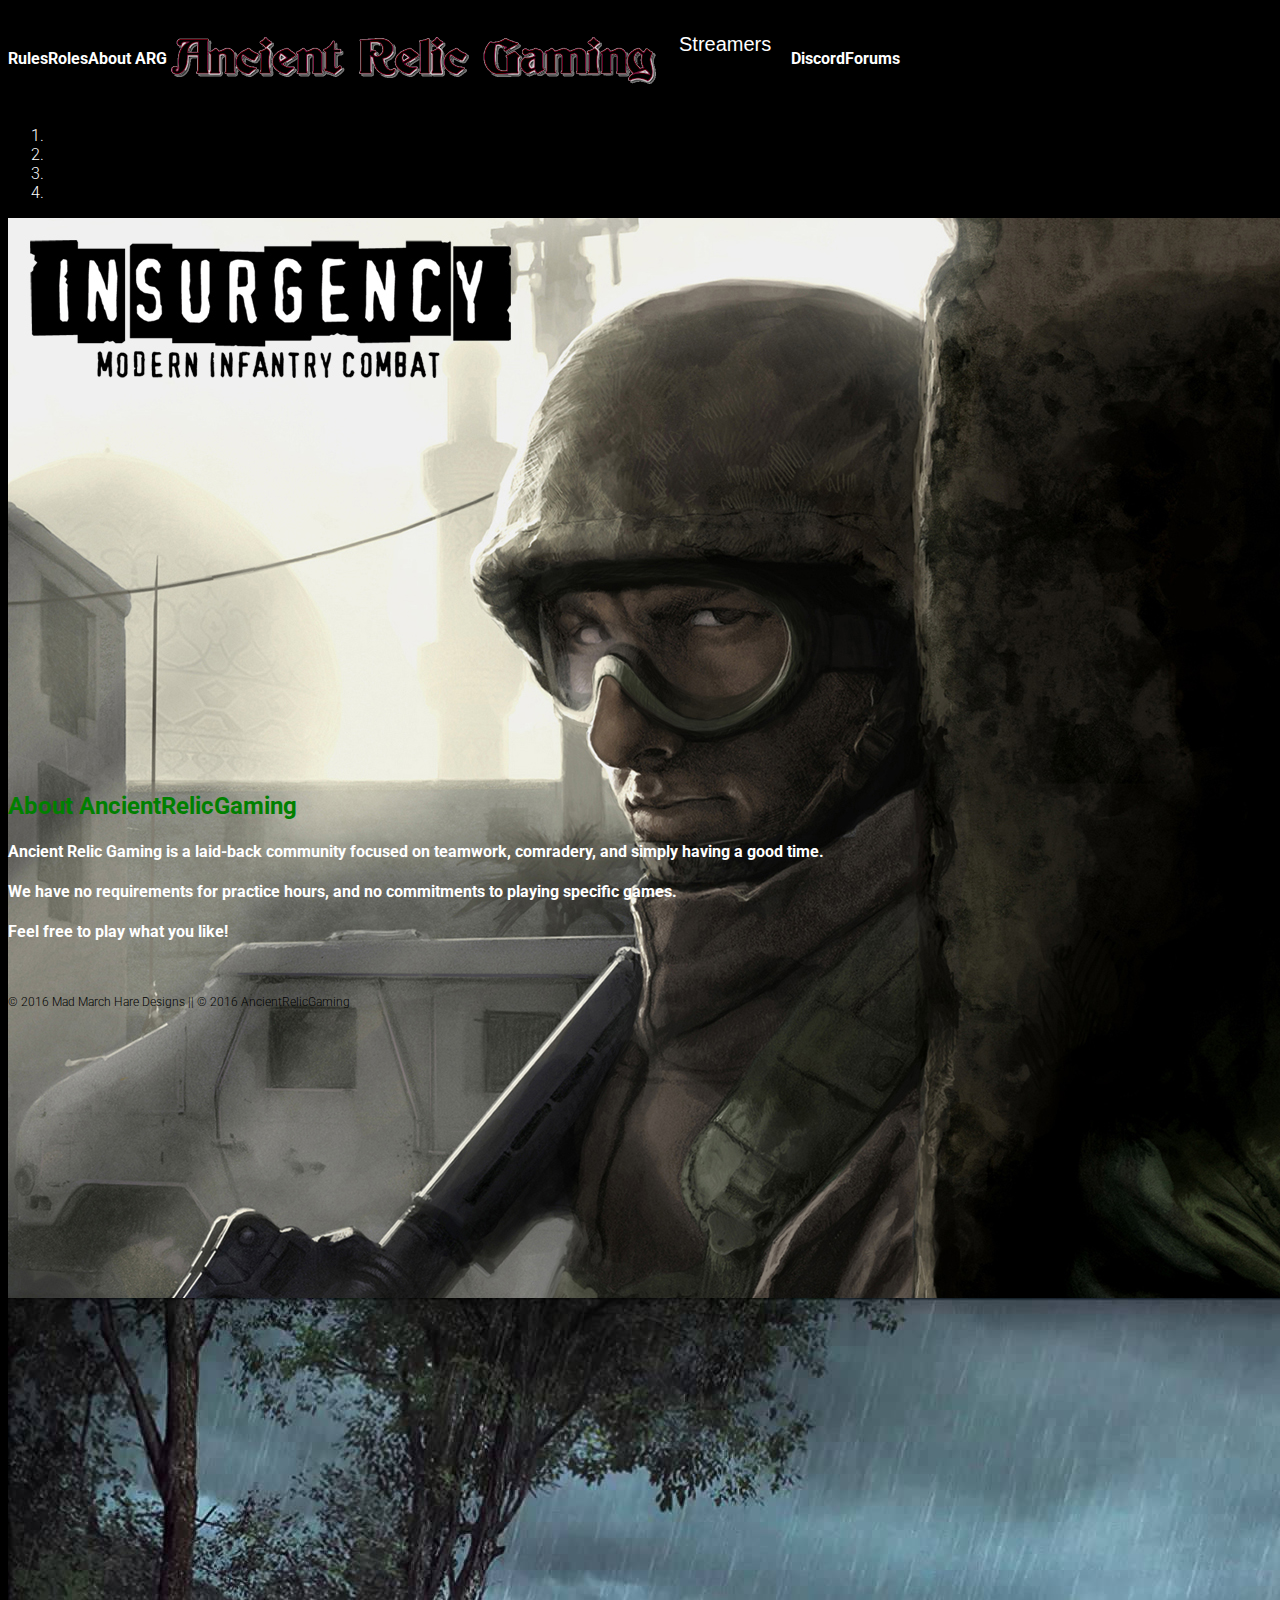
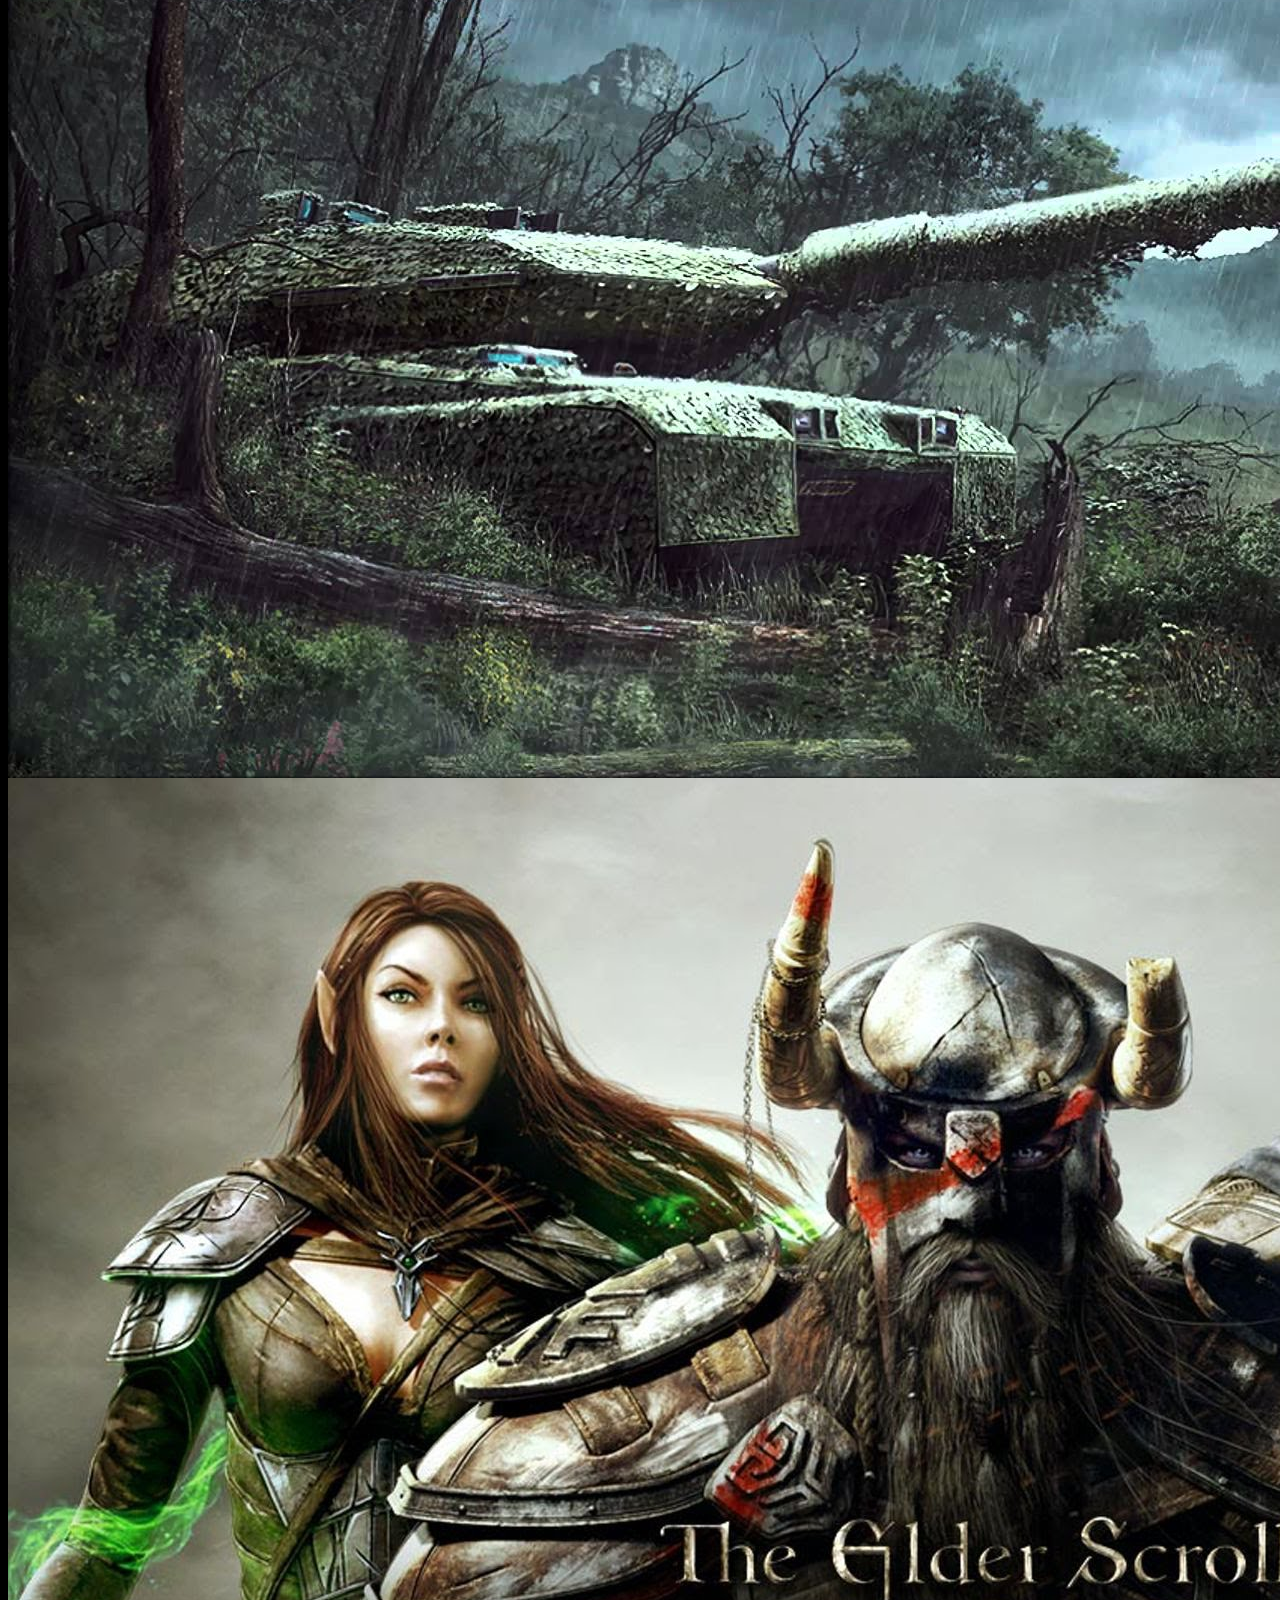
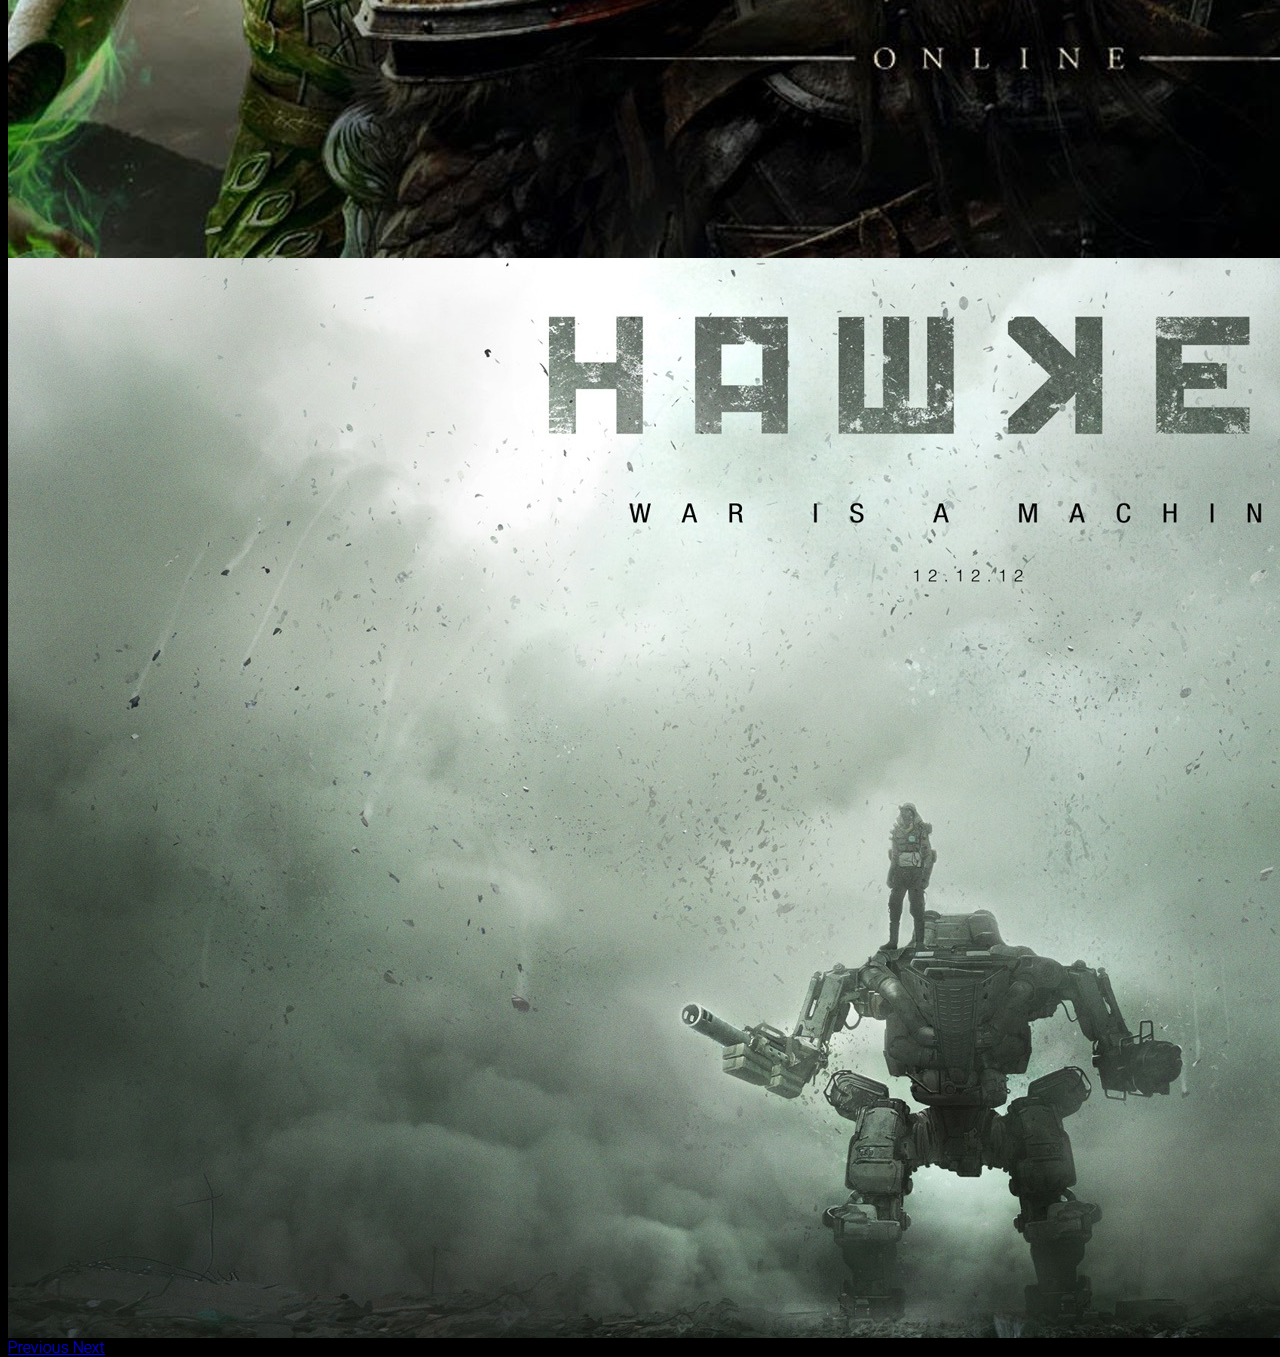
==== index.html @ dc6e52f1 "Add files via upload" ====
<html>
<head>
  <title>AncientRelicGaming</title>
  <meta charset="utf-8"/>
  <link rel="stylesheet" href="https://maxcdn.bootstrapcdn.com/bootstrap/3.3.6/css/bootstrap.min.css" integrity="sha384-1q8mTJOASx8j1Au+a5WDVnPi2lkFfwwEAa8hDDdjZlpLegxhjVME1fgjWPGmkzs7" crossorigin="anonymous">
  <script src="https://ajax.googleapis.com/ajax/libs/jquery/1.12.4/jquery.min.js"></script>
  <script src="https://maxcdn.bootstrapcdn.com/bootstrap/3.3.7/js/bootstrap.min.js"></script>
  <link href='https://fonts.googleapis.com/css?family=Roboto:300,400,700' rel='stylesheet' type='text/css'>
  <link rel="stylesheet" type="text/css" href="main.css">
  <link rel="shortcut icon" href="ar_logo.ico" type="image/x-icon">
  <link rel="icon" href="ar_logo.ico" type="image/x-icon">
  <style>
  .carousel-inner > .item > img,
  .carousel-inner > .item > a > img {
      width: auto;
      height: auto;
      margin: auto;
  }
  </style>
</head>  
<body>
    <header class="container">
        <div class="row">
            <nav class="col-md-5">
                <a class="navigation" href="rules.html" role="button"><h4>Rules</h4></a>
                <a class="navigation" href="roles.html" role="button"><h4>Roles</h4></a>
                <a class="navigation" href="about_arg.html" role="button"><h4>About ARG</h4></a>
            </nav>
            <nav class="col-md-6">
                <a href="index.html"><img src="coollogo_com-88802969.png"></a>
            </nav>
            <nav class="col-md-5">
                <!-- Media Dropdown -->
                <div class="dropdown">
                  <button class="dropbtn">Streamers</button>
                  <div class="dropdown-content">
                    <a href="404.html">Youtube</a>
                    <a href="404.html">Twitch</a>
                  </div>
                </div>
                <a class="navigation" href="discord.html" role="button"><h4>Discord</h4></a>
                <a class="navigation" href="https://groups.google.com/forum/#!forum/ancient-relic-gaming" target="_blank" role="button"><h4>Forums</h4></a>
            </nav>
        </div>
    </header>
    <section class="jumbotron">
        <div class="container">
           <div id="myCarousel" class="carousel slide" data-ride="carousel">
              <!-- Indicators -->
              <ol class="carousel-indicators">
                <li data-target="#myCarousel" data-slide-to="0" class="active"></li>
                <li data-target="#myCarousel" data-slide-to="1"></li>
                <li data-target="#myCarousel" data-slide-to="2"></li>
                <li data-target="#myCarousel" data-slide-to="3"></li>
              </ol>

              <!-- Wrapper for slides -->
              <div class="carousel-inner" role="listbox">
                <div class="item active">
                  <a href="http://store.steampowered.com/app/222880/" target="_blank"><img class="thumbnail" src="insurgency_1151.jpg" alt="Chania"></a>
                  <!--<div class="carousel-caption">
                    <h3>Insurgency</h3>
                    <p>War MMO</p>
                  </div>-->
                </div>

                <div class="item">
                  <a href="https://aw.my.com/us" target="_blank"><img class="thumbnail" src="AW.jpg" alt="Chania"></a>
                  <!--<div class="carousel-caption">
                    <h3>Armoured Warfare</h3>
                    <p>Tanks Everywhere</p>
                  </div>-->
                </div>

                <div class="item">
                    <a href="http://www.elderscrollsonline.com/en-us/home" target="_blank"><img class="thumbnail" src="ESO.jpg" alt="Flower"></a>
                  <!--<div class="carousel-caption">
                    <h3>Elder Scrolls Online</h3>
                    <p>Fantasy MMORPG</p>
                  </div>-->
                </div>

                <div class="item" target="_blank">
                    <a href="http://store.steampowered.com/app/271290/" target="_blank"><img class="thumbnail" src="hawken.jpg" alt="Flower"></a>
                  <!--<div class="carousel-caption">
                    <h3>Hawken</h3>
                    <p>Mechs</p>
                  </div>-->
                </div>
              </div>

              <!-- Left and right controls -->
              <a class="left carousel-control" href="#myCarousel" role="button" data-slide="prev">
                <span class="glyphicon glyphicon-chevron-left" aria-hidden="true"></span>
                <span class="sr-only">Previous</span>
              </a>
              <a class="right carousel-control" href="#myCarousel" role="button" data-slide="next">
                <span class="glyphicon glyphicon-chevron-right" aria-hidden="true"></span>
                <span class="sr-only">Next</span>
              </a>
            </div> 
        </div>
    </section>
    <section class="container">
        <div id="main">
            <div class="empty_space">
                <br>
                <br>
                <br>
                <br>
                <br>
                <br>
                <br>
                <br>
                <br>
                <br>
                <br>
                <br>
                <br>
            </div>
            <h2 style="color:green">About AncientRelicGaming</h2>
            <h4 style="color:dimegray">Ancient Relic Gaming is a laid-back community focused on teamwork, comradery, and simply having a good time.</h4>
            <h4>We have no requirements for practice hours, and no commitments to playing specific games.</h4>
            <h4>Feel free to play what you like!</h4>
        </div>
    </section>
</body>
<footer class="container">
    <div class="row">
        <p class="col-sm-4">&copy; 2016 Mad March Hare Designs || &copy; 2016 AncientRelicGaming</p>
    </div>
</footer>
---- main.css ----
body {
  font-family: 'Roboto', sans-serif;
  font-weight: 300;
  background-color: black;
}

header {
  padding: 20px 0;
  color: white;
  background-color: black;
}

header .row{
  display: flex;
  align-items: center;
}

header h1 {
  font-size: 27px;
  font-weight: 700;
  margin: 0;
  text-align: center;
}

header nav {
  display: flex;
  justify-content: flex-end;
}

header p {
  padding: 0 20px;
  margin: 0;
}

span.highlight {
    background-color: yellow;
}

.jumbotron {  
  display: block;
  align-items: center;
  background-color:black;
  color: #ffffff;
  height: 400px;
  text-shadow: 0.25px 0.25px 0.25px #000000;
}

.navigation {
  padding: inherit;
  border-radius: 2px;
  border: 2px;
  color: white;
  text-align: center;
  text-shadow: white;
  background-color: black;
  text-decoration: none;
}

.navigation:hover {
  color: Black;
  background-color: Gold;
  text-decoration: none;
}

footer {
  font-size: 12px;
  padding: 20px 0;
}

#main{
    color: white;
}

.temp{
    background-color: orange;
}

.carousel-caption{
    background-size: contain;
    background-color: black;
    color: White;
    font-weight: 1000;
}

.empty_space{
    color: transparent;
}

#LM{
    color:floralwhite;
    text-align: center;
}



#NLM{
    color:dodgerblue;
    text-align: center;
}

#NLO{
    color:indianred;
    text-align: center;
}

#NLR{
    color:rebeccapurple;
    text-align: center;
}

#NLL{
    color:goldenrod;
    text-align: center;
}

#NLRe{
    color:aqua;
    text-align: center;
}

#NLE{
    color:gray;
    text-align: center;
}

#NLMe{
    color:green;
    text-align: center;
}

.rcc{
    color: white;
}

#rcc{
    color: red;
}

#rccpg{
    color: green;
}

/* Dropdown Button */
.dropbtn {
    background-color: black;
    color: white;
    font-size: 20px;
    font-weight: 500;
    padding: 5px 20px;
    margin: 0;
    text-align: center;
    border: none;
    cursor: pointer;


}

/* The container <div> - needed to position the dropdown content */
.dropdown {
    position: relative;
    display: inline-block;
}

/* Dropdown Content (Hidden by Default) */
.dropdown-content {
    display: none;
    position: absolute;
    background-color: darkred;
    min-width: 160px;
    box-shadow: 0px 8px 16px 0px rgba(0,0,0,0.2);
}

/* Links inside the dropdown */
.dropdown-content a {
    color: white;
    padding: 12px 16px;
    text-decoration: none;
    display: block;
    font-weight: 500;
}

/* Change color of dropdown links on hover */
.dropdown-content a:hover {
    background-color: gold;
    color: black;
}

/* Show the dropdown menu on hover */
.dropdown:hover .dropdown-content {
    display: block;
}

/* Change the background color of the dropdown button when the dropdown content is shown */
.dropdown:hover .dropbtn {
    background-color: gold;
    color: black;
}
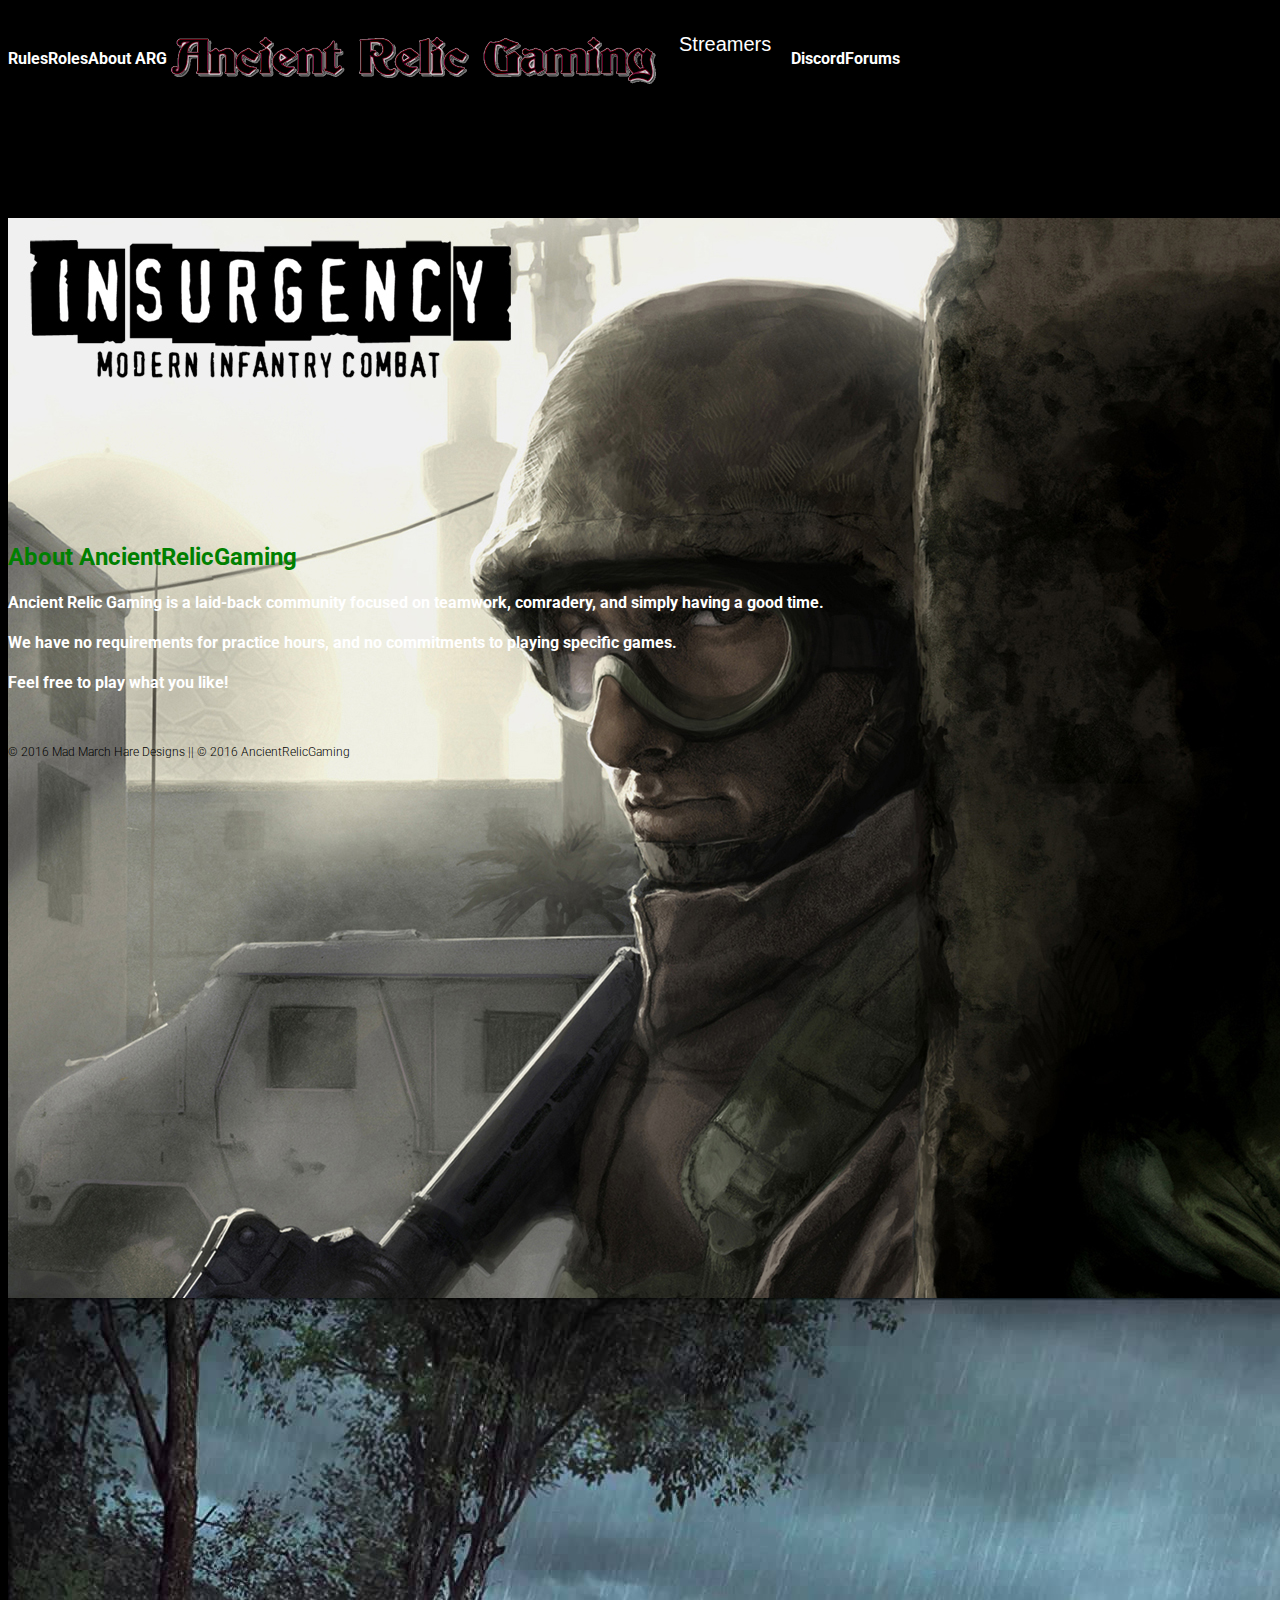
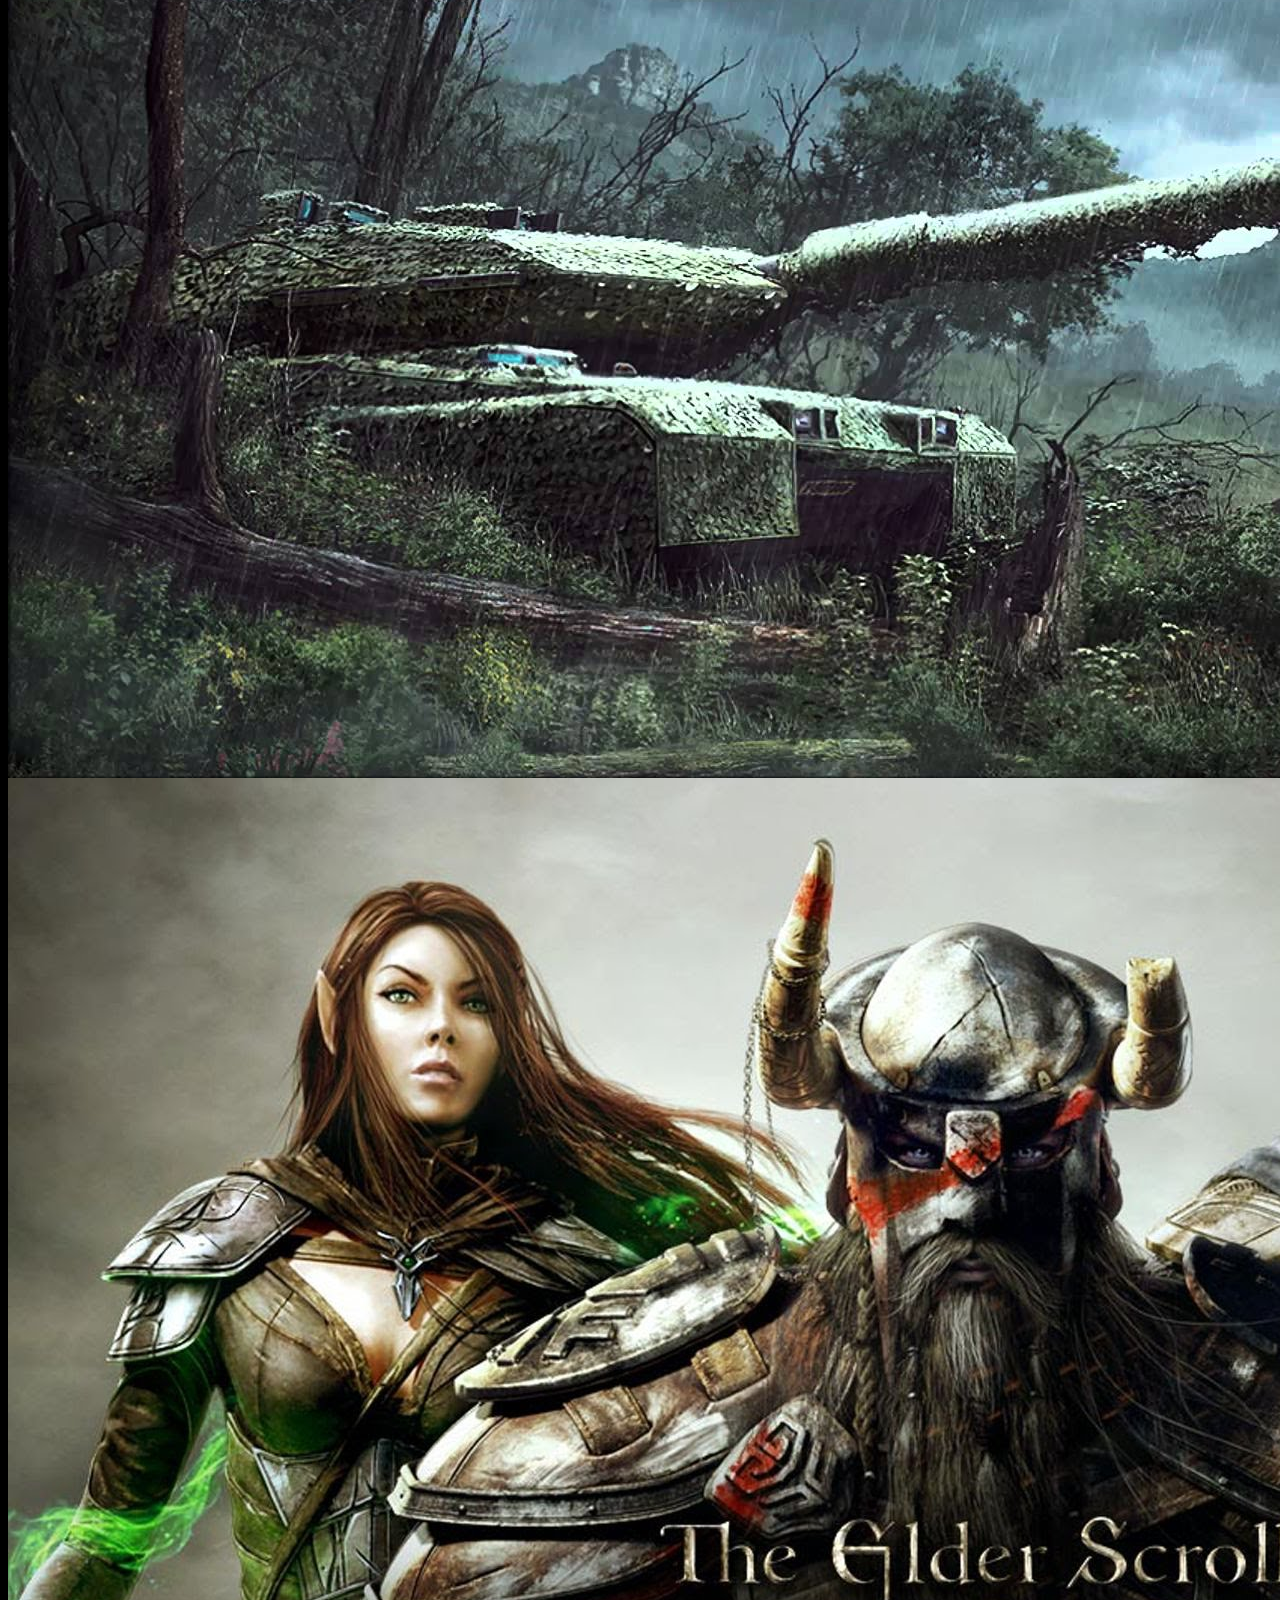
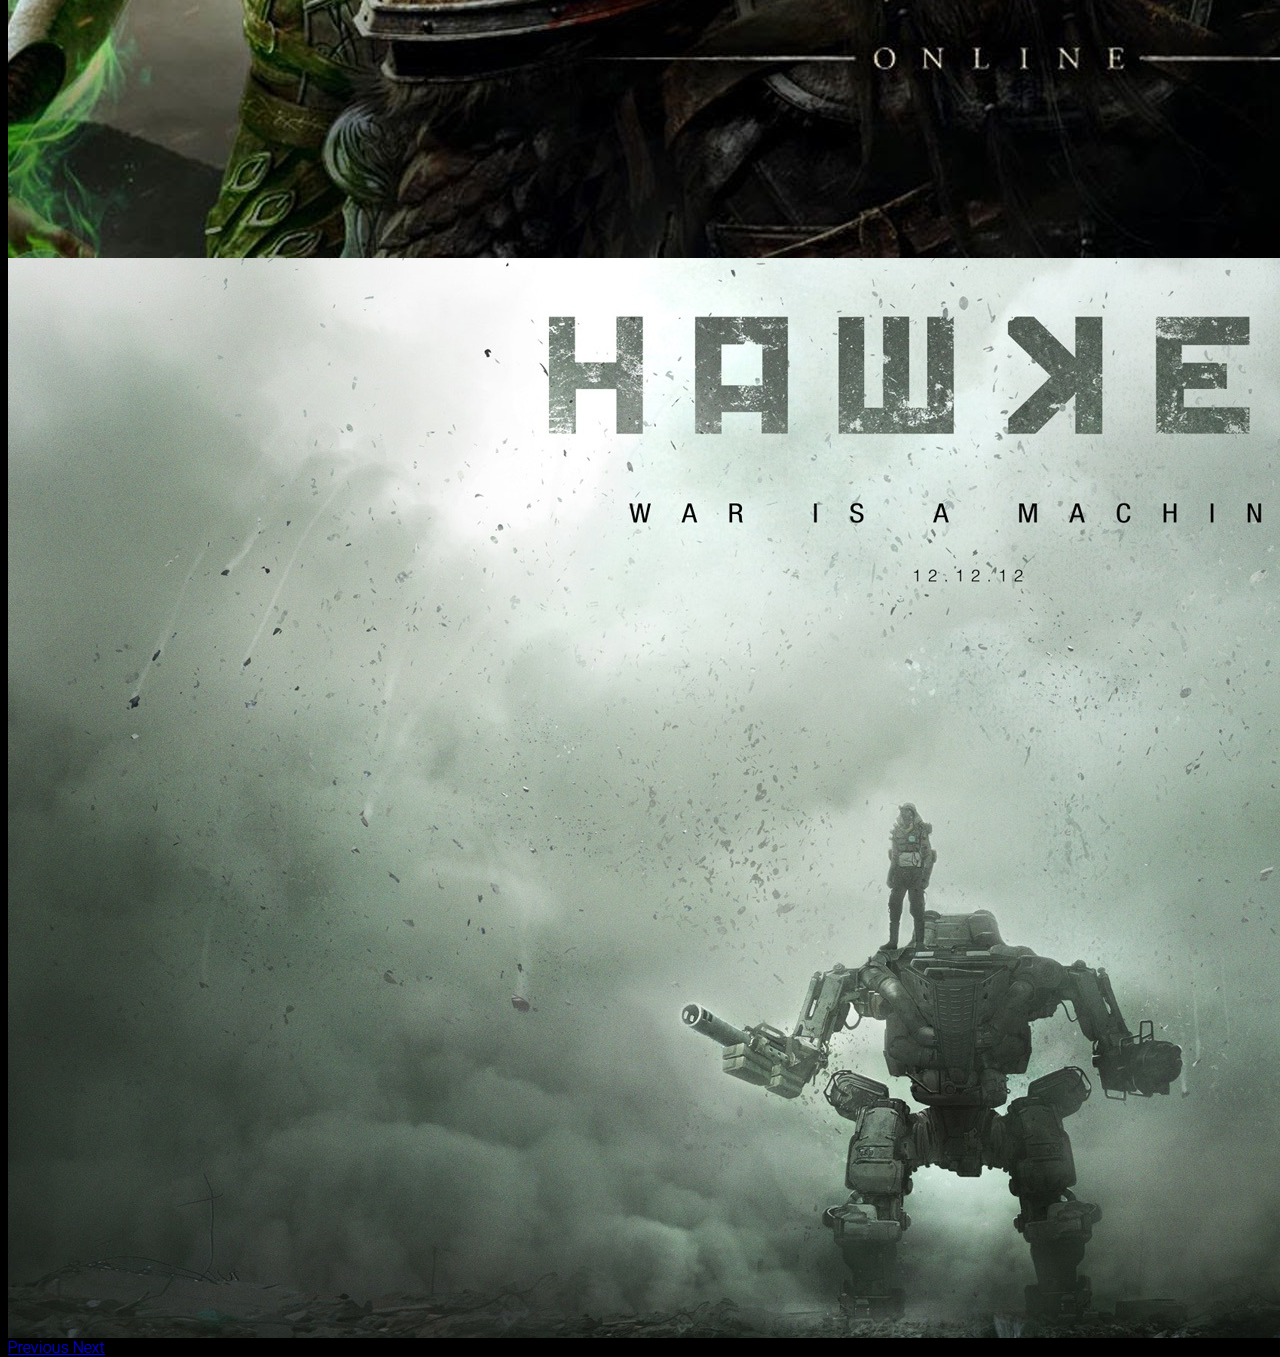
==== commit a039363b: "Add files via upload" ====
--- a/index.html
+++ b/index.html
@@ -24,7 +24,7 @@
             <nav class="col-md-5">
                 <a class="navigation" href="rules.html" role="button"><h4>Rules</h4></a>
                 <a class="navigation" href="roles.html" role="button"><h4>Roles</h4></a>
-                <a class="navigation" href="about_arg.html" role="button"><h4>About ARG</h4></a>
+                <a class="navigation" href="404.html" role="button"><h4>About ARG</h4></a>
             </nav>
             <nav class="col-md-6">
                 <a href="index.html"><img src="coollogo_com-88802969.png"></a>
@@ -43,8 +43,8 @@
             </nav>
         </div>
     </header>
-    <section class="jumbotron">
-        <div class="container">
+    <section class="container">
+        <div class="container" id="slider">
            <div id="myCarousel" class="carousel slide" data-ride="carousel">
               <!-- Indicators -->
               <ol class="carousel-indicators">
@@ -103,21 +103,6 @@
     </section>
     <section class="container">
         <div id="main">
-            <div class="empty_space">
-                <br>
-                <br>
-                <br>
-                <br>
-                <br>
-                <br>
-                <br>
-                <br>
-                <br>
-                <br>
-                <br>
-                <br>
-                <br>
-            </div>
             <h2 style="color:green">About AncientRelicGaming</h2>
             <h4 style="color:dimegray">Ancient Relic Gaming is a laid-back community focused on teamwork, comradery, and simply having a good time.</h4>
             <h4>We have no requirements for practice hours, and no commitments to playing specific games.</h4>
--- a/main.css
+++ b/main.css
@@ -36,13 +36,10 @@
     background-color: yellow;
 }
 
-.jumbotron {  
-  display: block;
-  align-items: center;
-  background-color:black;
-  color: #ffffff;
-  height: 400px;
-  text-shadow: 0.25px 0.25px 0.25px #000000;
+#slider{
+   height: 45%;
+    width: 70%;
+    
 }
 
 .navigation {
@@ -80,10 +77,6 @@
     background-color: black;
     color: White;
     font-weight: 1000;
-}
-
-.empty_space{
-    color: transparent;
 }
 
 #LM{
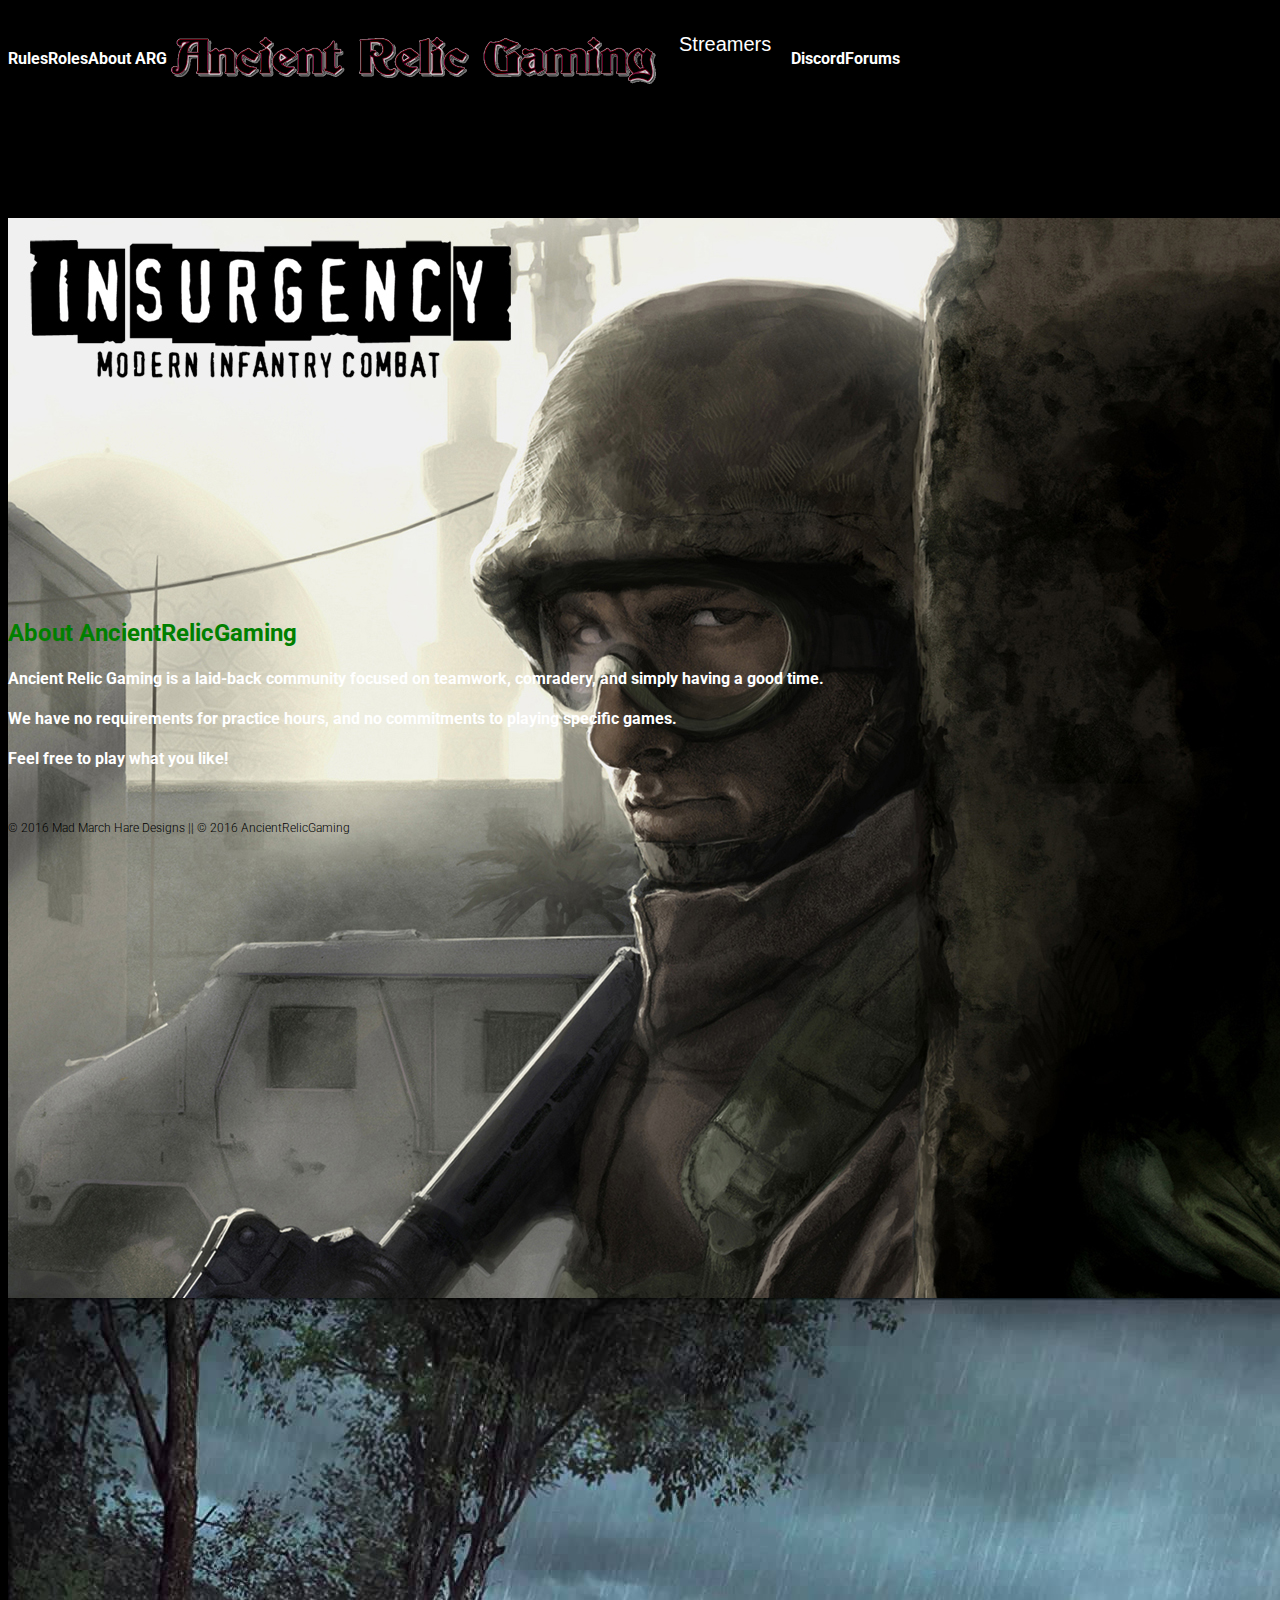
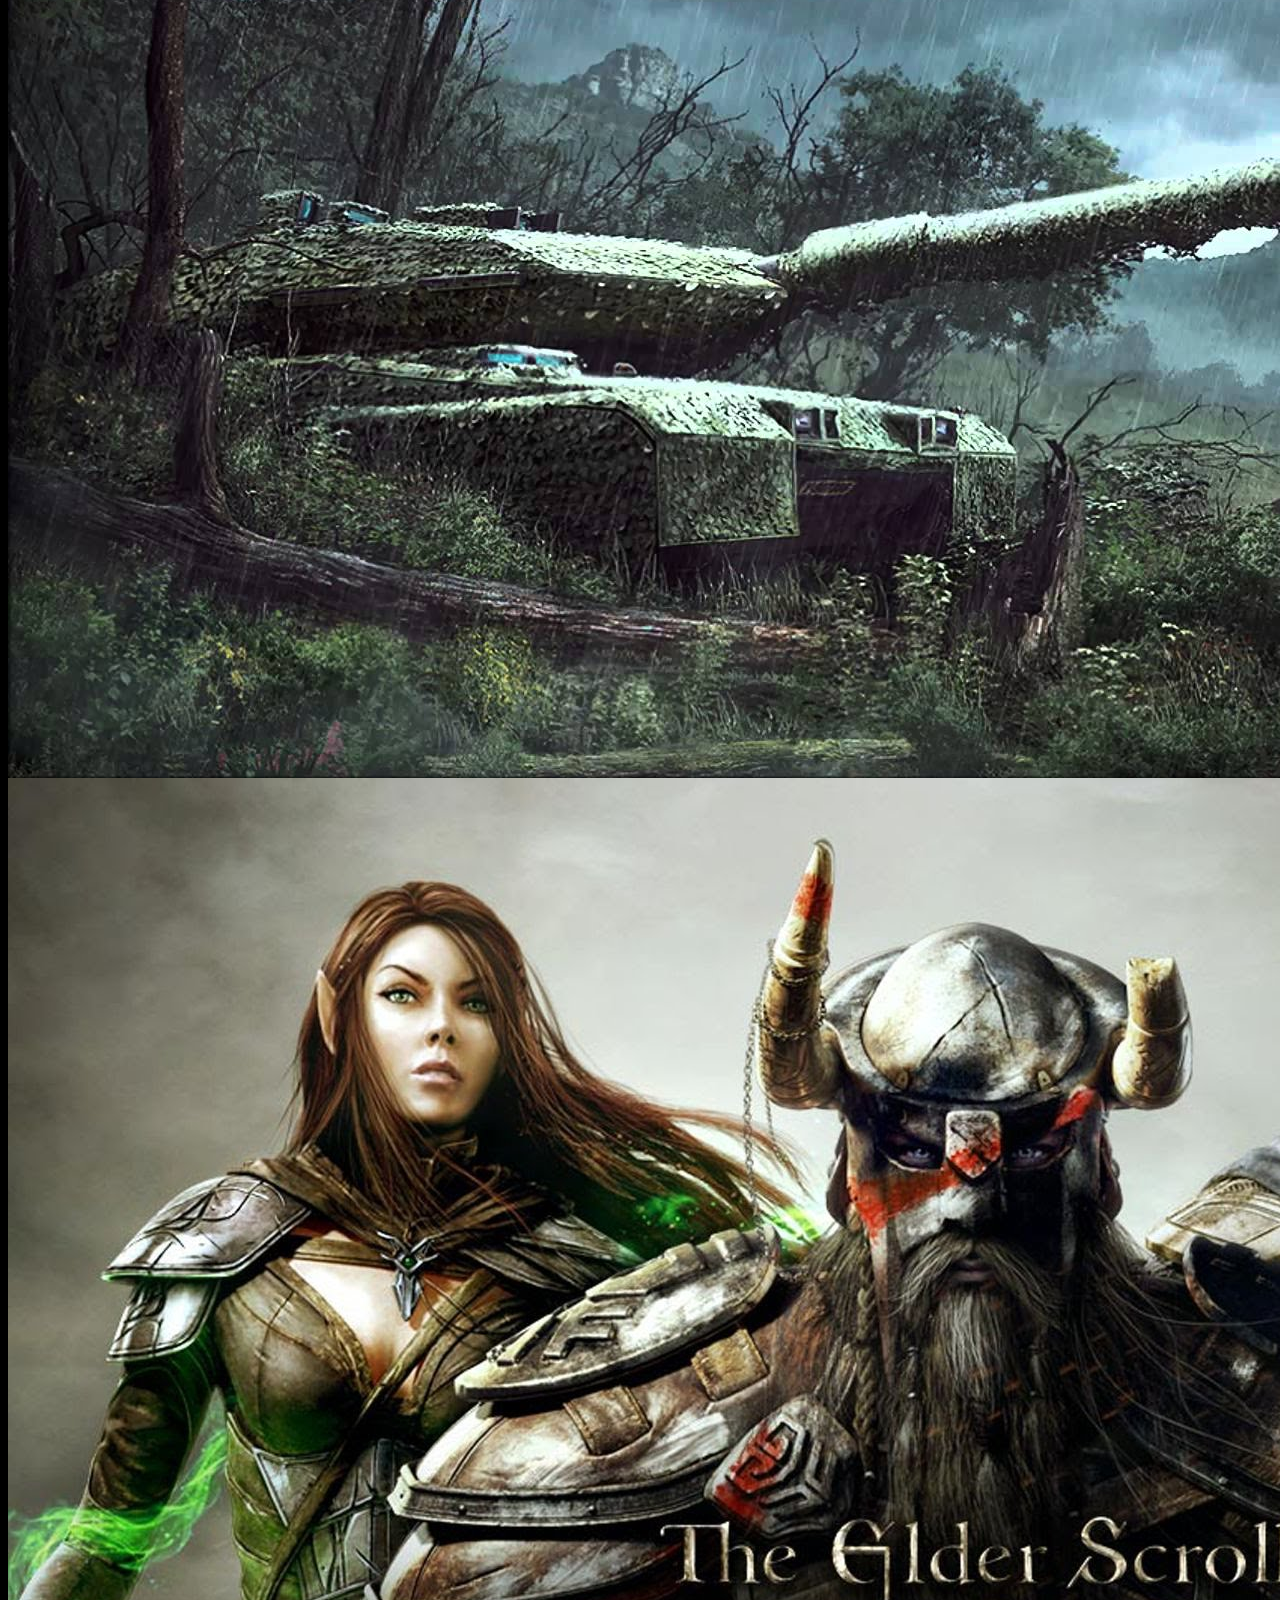
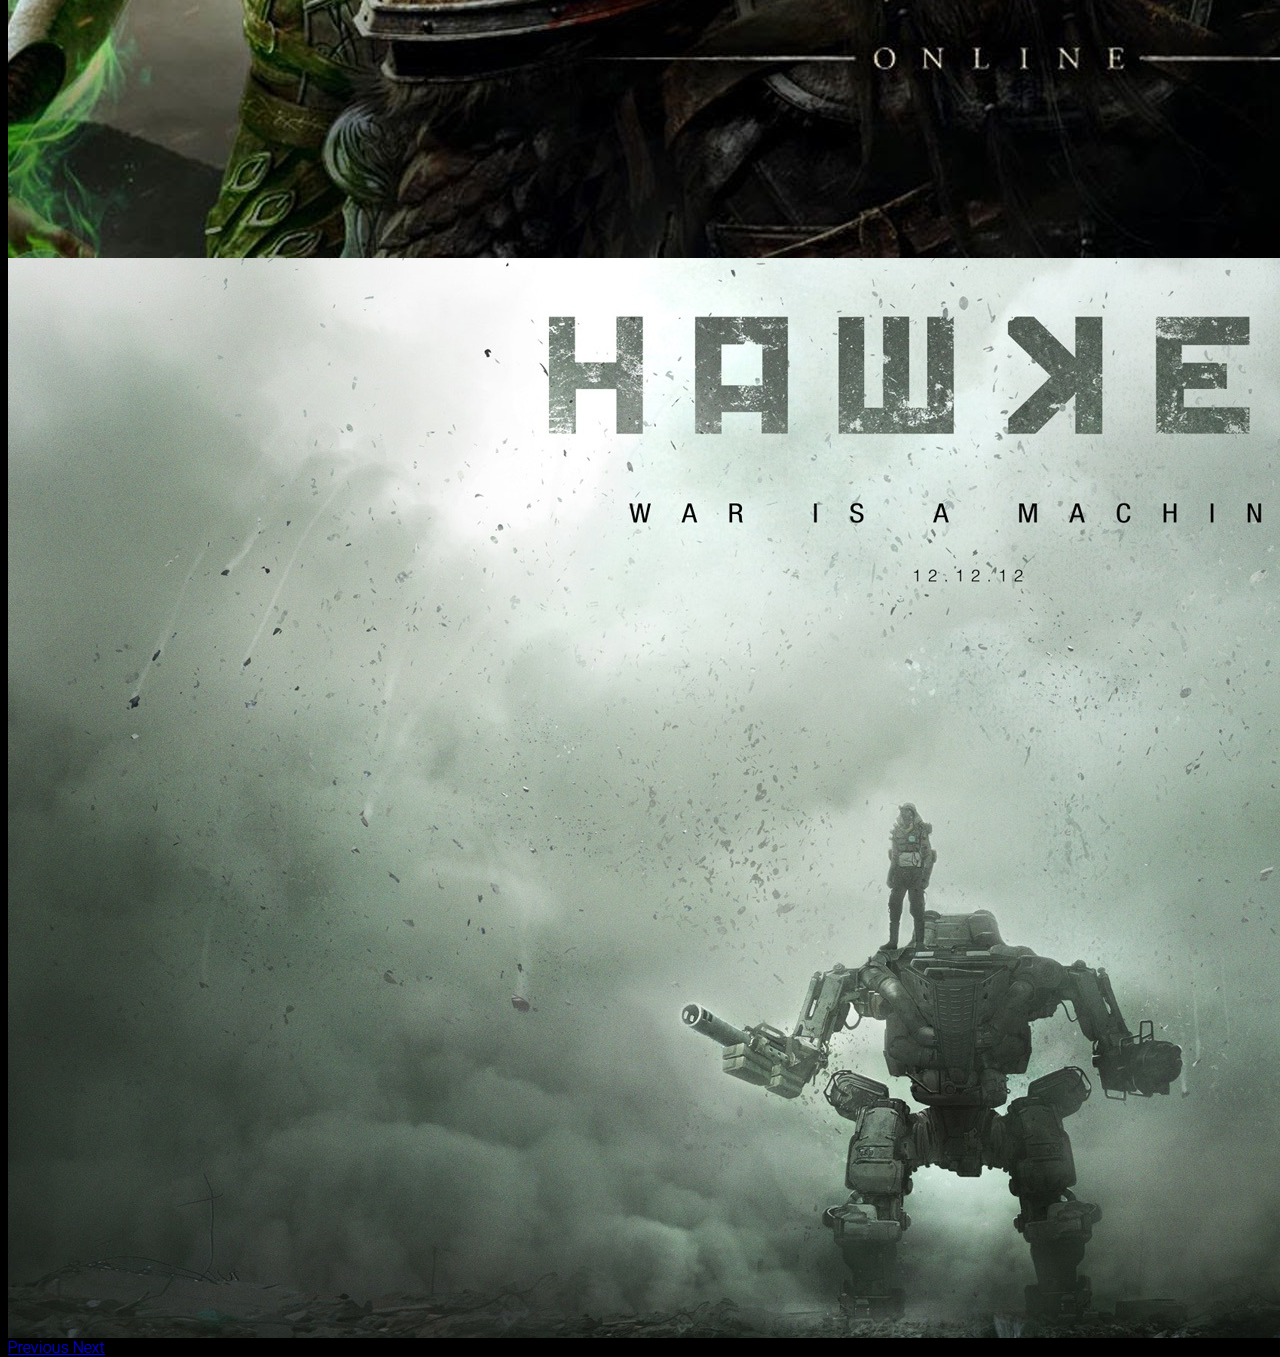
==== commit 82217caa: "Add files via upload" ====
--- a/index.html
+++ b/index.html
@@ -24,7 +24,7 @@
             <nav class="col-md-5">
                 <a class="navigation" href="rules.html" role="button"><h4>Rules</h4></a>
                 <a class="navigation" href="roles.html" role="button"><h4>Roles</h4></a>
-                <a class="navigation" href="404.html" role="button"><h4>About ARG</h4></a>
+                <a class="navigation" href="about_arg.html" role="button"><h4>About ARG</h4></a>
             </nav>
             <nav class="col-md-6">
                 <a href="index.html"><img src="coollogo_com-88802969.png"></a>
@@ -39,7 +39,7 @@
                   </div>
                 </div>
                 <a class="navigation" href="discord.html" role="button"><h4>Discord</h4></a>
-                <a class="navigation" href="https://groups.google.com/forum/#!forum/ancient-relic-gaming" target="_blank" role="button"><h4>Forums</h4></a>
+                <a class="navigation" href="http://ancientrelicgaming.proboards.com/" target="_blank" role="button"><h4>Forums</h4></a>
             </nav>
         </div>
     </header>
@@ -101,6 +101,10 @@
             </div> 
         </div>
     </section>
+    <br>
+    <br>
+    <br>
+    <br>
     <section class="container">
         <div id="main">
             <h2 style="color:green">About AncientRelicGaming</h2>
--- a/main.css
+++ b/main.css
@@ -152,6 +152,7 @@
 .dropdown {
     position: relative;
     display: inline-block;
+    z-index: 1000;
 }
 
 /* Dropdown Content (Hidden by Default) */
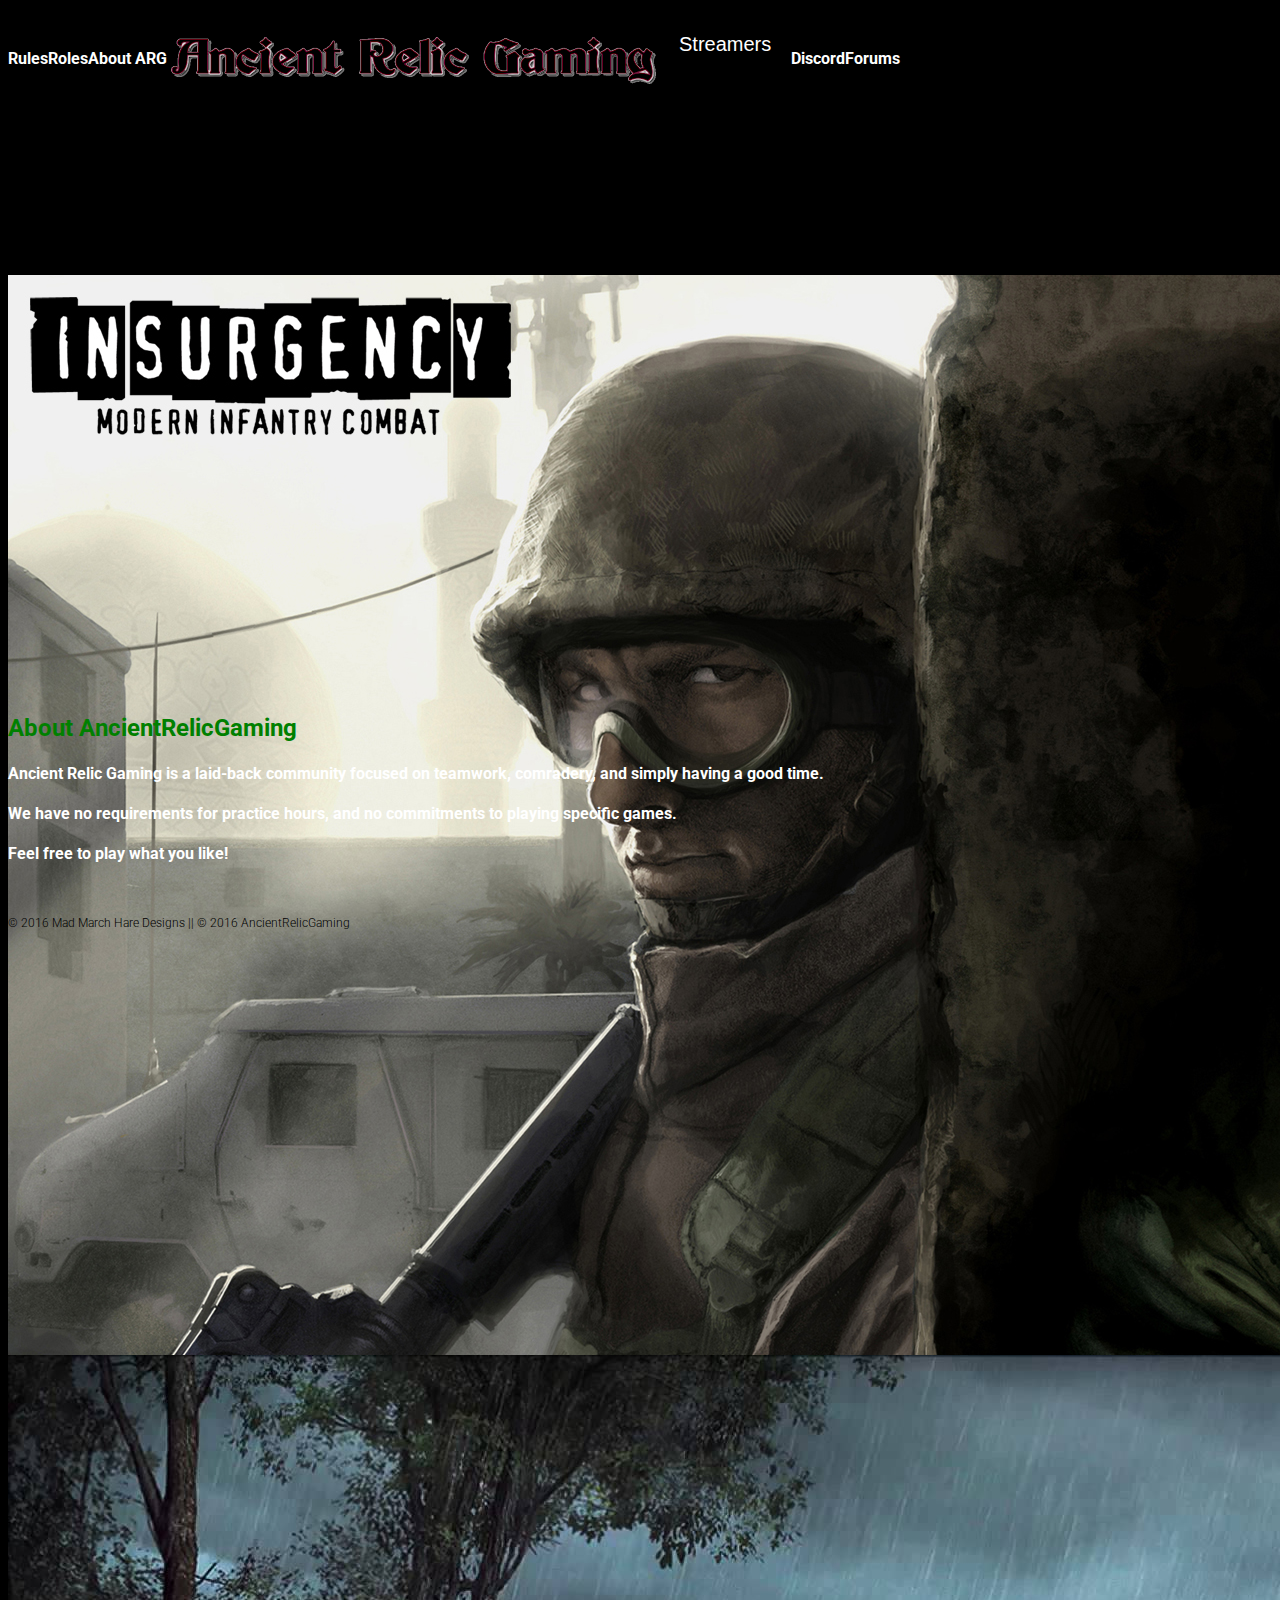
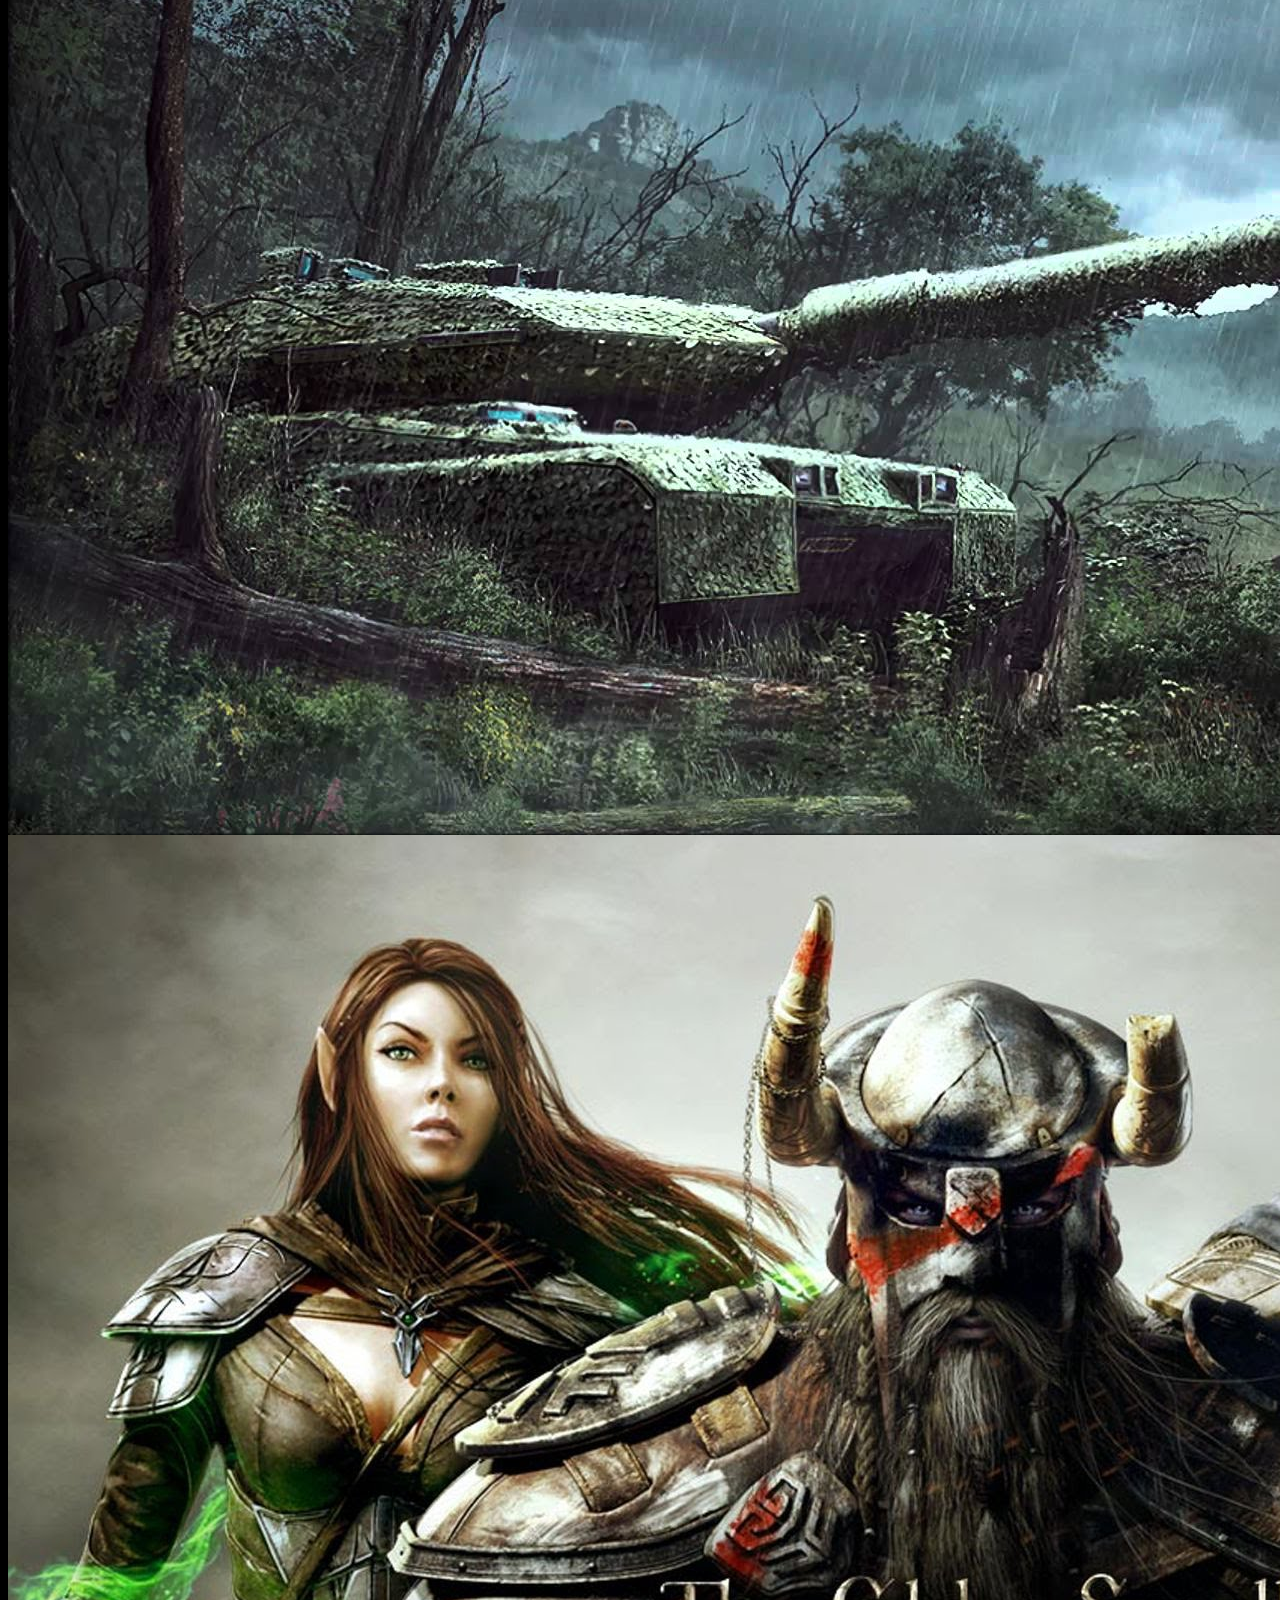
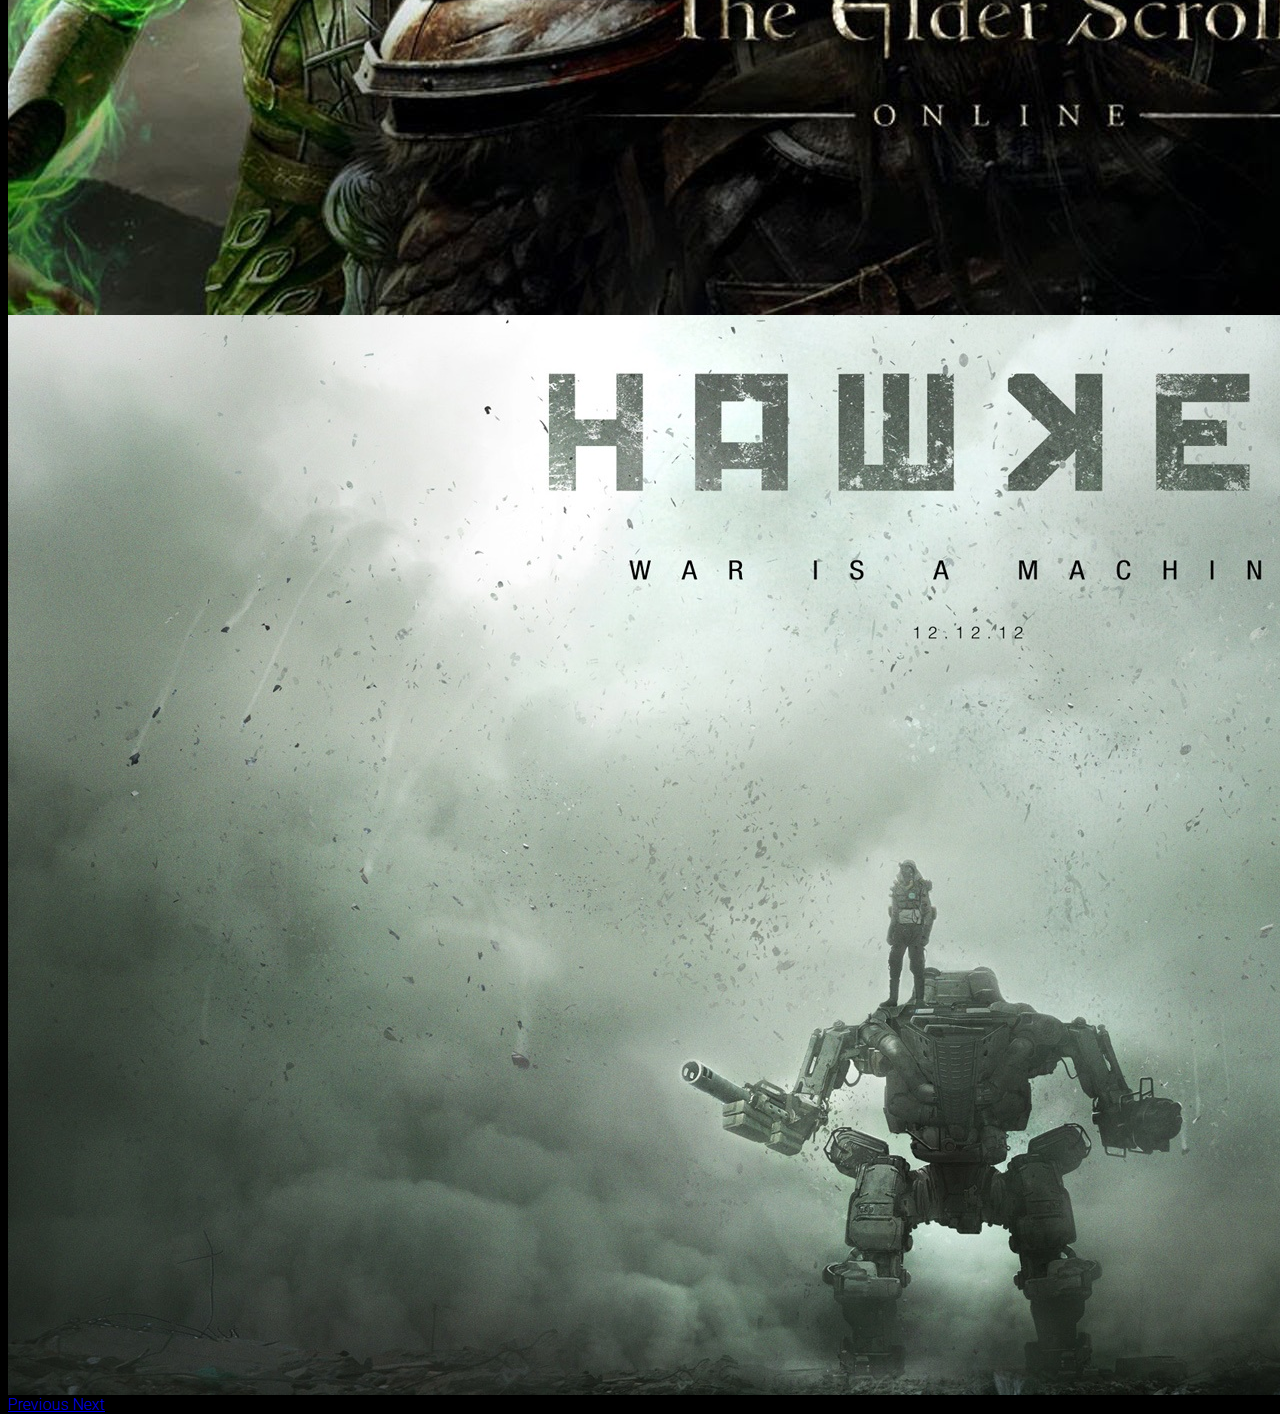
==== commit 705f0c60: "Add files via upload" ====
--- a/index.html
+++ b/index.html
@@ -43,6 +43,9 @@
             </nav>
         </div>
     </header>
+    <br>
+    <br>
+    <br>
     <section class="container">
         <div class="container" id="slider">
            <div id="myCarousel" class="carousel slide" data-ride="carousel">
@@ -105,6 +108,8 @@
     <br>
     <br>
     <br>
+    <br>
+    <br>
     <section class="container">
         <div id="main">
             <h2 style="color:green">About AncientRelicGaming</h2>
